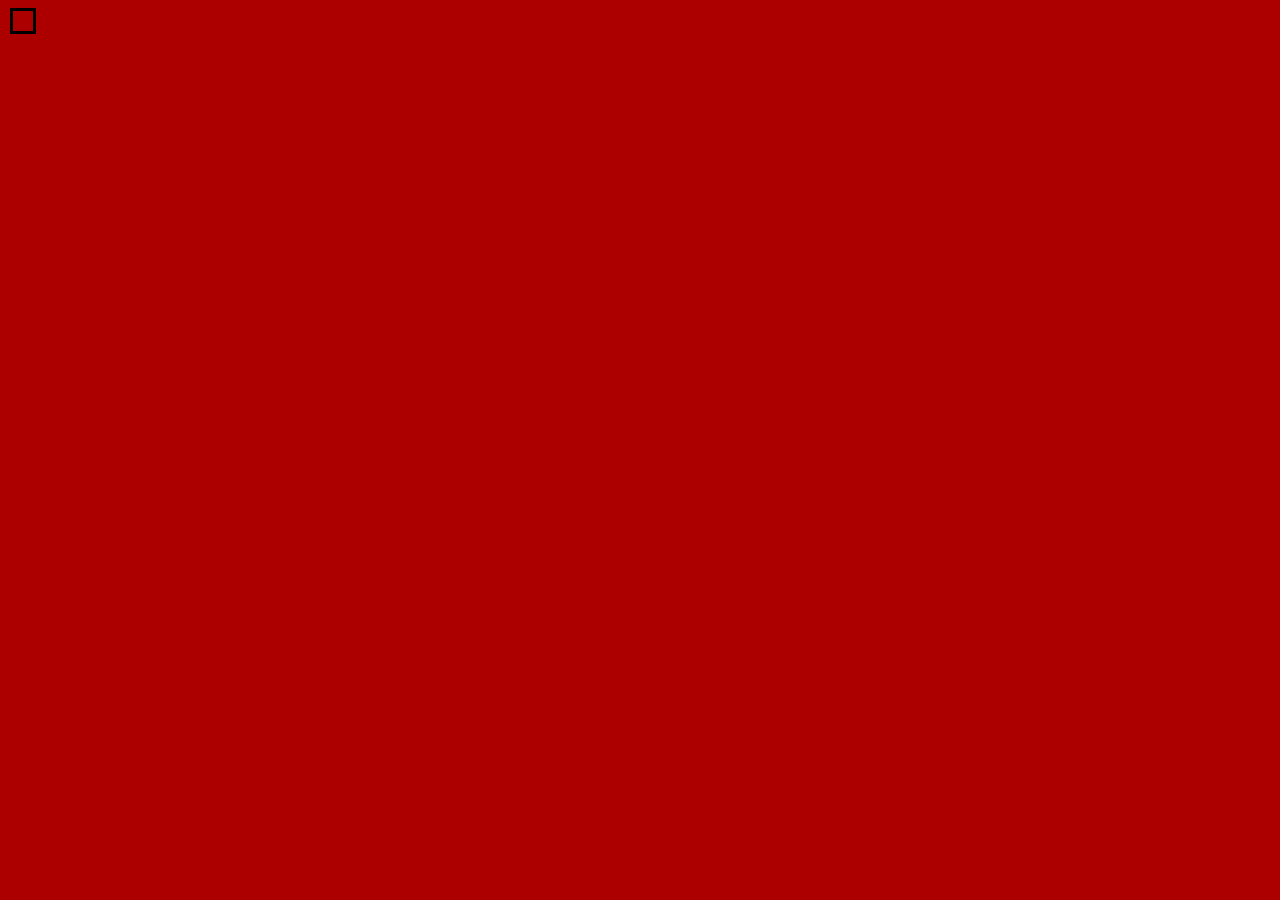
==== about.html @ 8a6449da "Many ammends to the website" ====
<!DOCTYPE html>
<html lang="en">
  <head>
    <meta charset="UTF-8" />
    <meta name="viewport" content="width=device-width, initial-scale=1.0" />
    <link rel="stylesheet" href="style.css" />
    <title>About</title>
  </head>
  <body></body>
</html>
---- style.css ----
/* Name: Adam Stevenson
Date: May 19-20, 2024
Description: Make 3 web pages based on any model car. QAP1 */

body {
  background-color: rgb(172, 0, 0);
  width: fit-content;
  height: fit-content;
  border: 3px solid black;
  padding: 10px;
  margin-left: 10px;
  margin-right: 10px;
}

header {
  background: linear-gradient(
    180deg,
    #ac0000 0%,
    rgb(0, 0, 0, 90),
    #ac0000 100%
  );
  width: 1312px;
  height: 60px;
  flex-shrink: 0;
  display: inline-flex;
  align-items: center;
  gap: 100px;
  color: white;
  padding: 5px;
  padding-left: 70px;
  word-spacing: 100px;
}

main {
  text-align: center;
}

#whitebox {
  background-color: #2c2c2c;
}

main p {
  color: white;
  text-shadow: 6px 4px 4px rgba(0, 0, 0, 0.45);
  font-family: "Times New Roman", Times, serif;
  font-size: 24pt;
  text-align: left;
  margin-left: 100px;
}

.imagealign {
  float: right;
}

h1 {
  color: #fff;
  text-shadow: 6px 4px 4px rgba(0, 0, 0, 0.45);
  font-family: "Times New Roman", Times, serif;
  font-size: 72px;
  font-style: normal;
  font-weight: 400;
  line-height: normal;
  text-align: left;
}

footer {
  background: rgba(0, 0, 0, 0.9);
  width: 1382px;
  height: 30px;
  flex-shrink: 0;
  padding: 5px;
  text-align: left;
}

footer small {
  color: white;
}

.image-container {
  position: relative;
  display: inline-block;
  overflow: hidden;
}

.image-container::after {
  content: "";
  position: absolute;
  top: 0;
  left: 0;
  width: 100%;
  height: 100%;
  background: linear-gradient(to top, #ac0000, rgba(255, 255, 255, 0), #ac0000),
    linear-gradient(
      to right,
      rgba(172, 0, 0, 1),
      rgba(255, 255, 255, 0),
      rgba(172, 0, 0, 1)
    );
}

a:link {
  color: white;
  font-weight: 700;
  text-decoration: none;
}

a:visited {
  color: white;
  font-weight: 700;
  text-decoration: none;
}

a:hover {
  color: yellow;
  font-weight: 700;
  text-decoration: none;
}
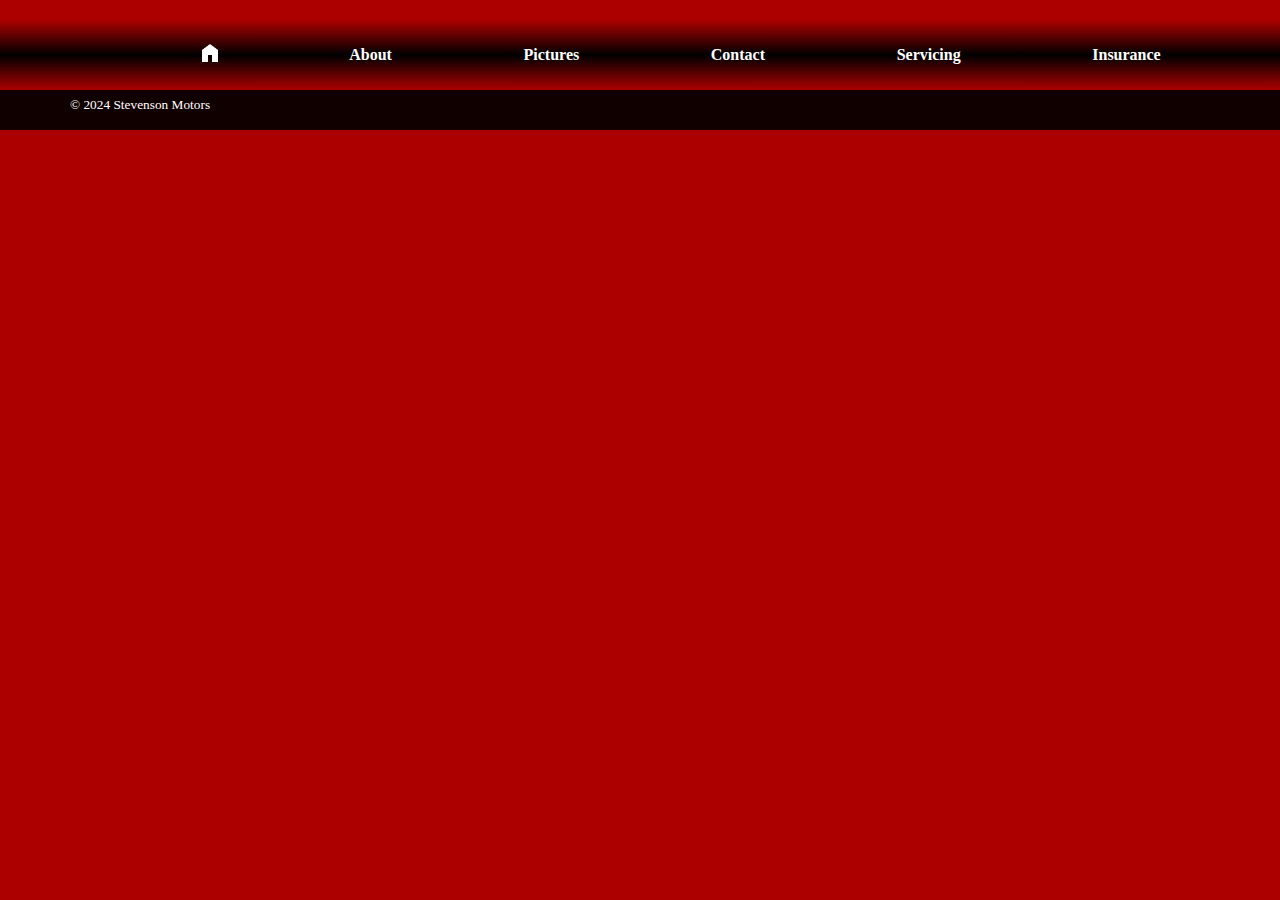
==== commit 5d3da7ad: "many more changes, including the search bar." ====
--- a/about.html
+++ b/about.html
@@ -6,5 +6,35 @@
     <link rel="stylesheet" href="style.css" />
     <title>About</title>
   </head>
-  <body></body>
+  <body>
+    <header>
+      <nav>
+        <a href="index.html">
+          <img src="Images/Home.png" alt="Home" margin-left="10px"
+        /></a>
+        <a href="about.html">About</a>
+        <a href="pictures.html">Pictures</a>
+        <a href="contact.html">Contact</a>
+        <a href="servicing.html">Servicing</a>
+        <a href="insurance.html">Insurance</a>
+        <img src="Images/Magnify.png" alt="Search" />
+      </nav>
+    </header>
+    <footer>
+      <small>© 2024 Stevenson Motors</small>
+      <a href="http://facebook.com" target="_blank">
+        <img
+          src="Images/FBook.png"
+          height="25px"
+          alt="facebook"
+          class="imagealign" /></a
+      ><a href="http://instagram.com" target="_blank"
+        ><img
+          src="Images/Insta.png"
+          height="25px"
+          alt="Instagram"
+          class="imagealign"
+      /></a>
+    </footer>
+  </body>
 </html>
--- a/style.css
+++ b/style.css
@@ -4,12 +4,12 @@
 
 body {
   background-color: rgb(172, 0, 0);
-  width: fit-content;
+  width: 1368px;
   height: fit-content;
-  border: 3px solid black;
-  padding: 10px;
-  margin-left: 10px;
-  margin-right: 10px;
+  /* border: 3px solid black; */
+  /* margin-left: 10px; */
+  /* margin-right: 10px; */
+  margin: 0px;
 }
 
 header {
@@ -19,7 +19,7 @@
     rgb(0, 0, 0, 90),
     #ac0000 100%
   );
-  width: 1312px;
+  width: 100%;
   height: 60px;
   flex-shrink: 0;
   display: inline-flex;
@@ -27,8 +27,18 @@
   gap: 100px;
   color: white;
   padding: 5px;
+  margin-top: 20px;
   padding-left: 70px;
+  font-family: "Times New Roman", Times, serif;
+}
+
+nav {
+  width: 100%;
   word-spacing: 100px;
+  /* display: inline-flex; */
+  display: flex;
+  align-items: center;
+  justify-content: space-evenly;
 }
 
 main {
@@ -48,10 +58,6 @@
   margin-left: 100px;
 }
 
-.imagealign {
-  float: right;
-}
-
 h1 {
   color: #fff;
   text-shadow: 6px 4px 4px rgba(0, 0, 0, 0.45);
@@ -61,19 +67,38 @@
   font-weight: 400;
   line-height: normal;
   text-align: left;
+  padding-left: 20px;
 }
 
 footer {
   background: rgba(0, 0, 0, 0.9);
-  width: 1382px;
+  width: 100%;
   height: 30px;
   flex-shrink: 0;
+  /* display: inline-flex; */
+  /* align-items: center; */
+  gap: 100px;
+  color: white;
   padding: 5px;
-  text-align: left;
+  padding-left: 70px;
+  padding-right: 5px;
+  font-family: "Times New Roman", Times, serif;
 }
 
 footer small {
   color: white;
+}
+
+.imagealign {
+  float: right;
+}
+
+.form {
+  float: right;
+  margin-right: 270px;
+  display: inline-flex;
+  align-items: center;
+  border-radius: 5px;
 }
 
 .image-container {
